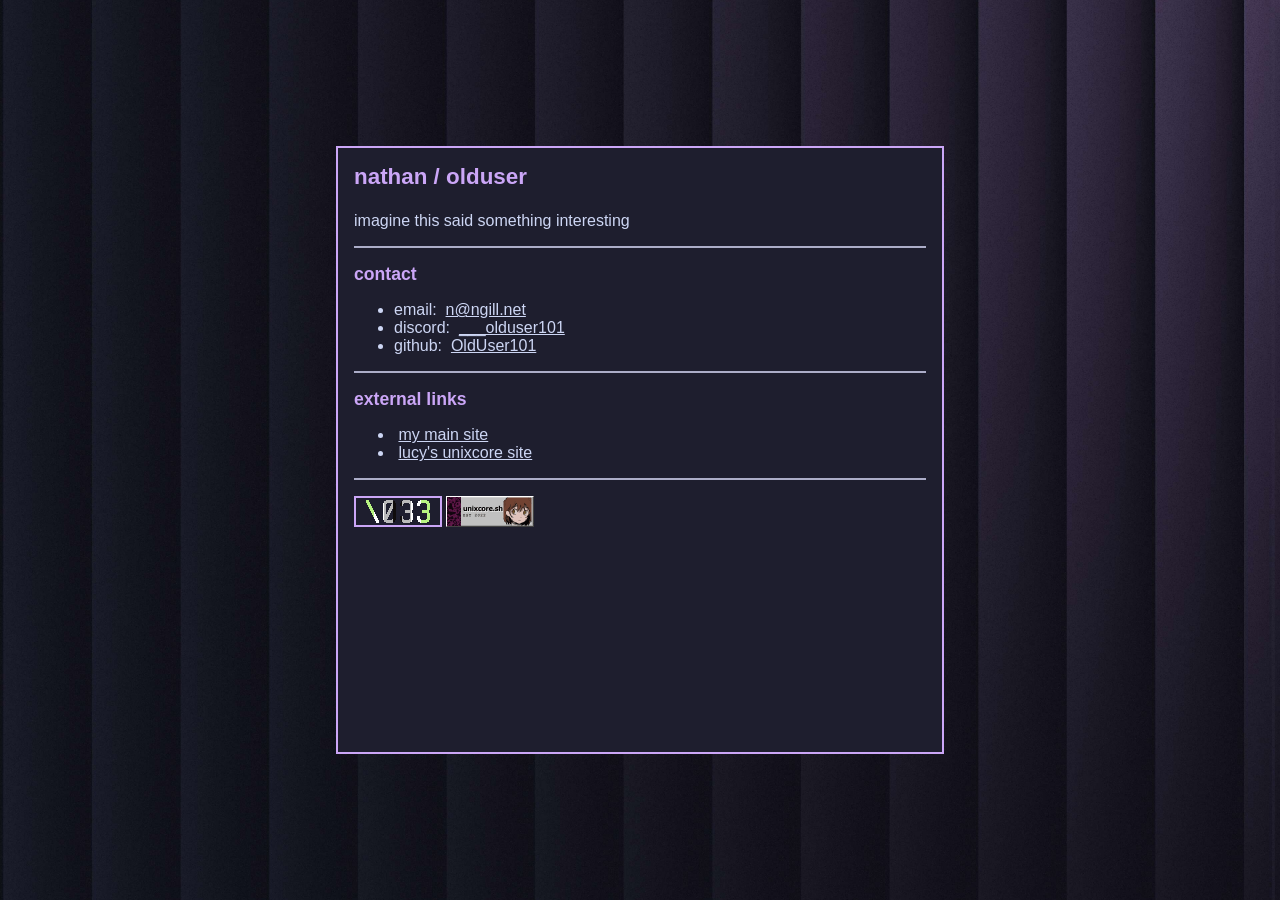
==== unixcore/index.html @ e4a46dfc "add unixcore site assets in `unixcore` subdir" ====
<!doctype html>
<html>
  <head>
    <meta charset="UTF-8" />
    <meta name="viewport" content="width=device-width, initial-scale=1.0" />
    <link rel="icon" type="image/vnd.microsoft.icon" href="/favicon.ico" />
    <link rel="icon" type="image/png" sizes="16x16" href="/favicon-16.png" />
    <link rel="icon" type="image/png" sizes="32x32" href="/favicon-32.png" />
    <title>nathan / olduser</title>

    <style>
      ::-moz-selection {
        background: #cba6f7;
        color: #1e1e2e;
      }

      ::selection {
        background: #cba6f7;
        color: #1e1e2e;
      }

      body {
        margin: 0;
        height: 100vh;

        background-image: url("./bars.jpg");
        background-size: cover;
        background-position: center center;
        background-repeat: no-repeat;

        display: grid;
        place-items: center;
      }

      #content-wrapper {
        width: min(100vw, 80ch);
        height: calc(min(100vw, 80ch) * tan(atan2(100vh, 100vw)));
        display: grid;
        place-items: center;
      }

      #content {
        width: calc(100% - 2em);
        height: calc(100% - 2em);
        box-sizing: border-box;

        font-family: sans-serif;

        background-color: #1e1e2e;
        color: #cdd6f4;
        border: 2px solid #cba6f7;

        padding: 1em;
        overflow-y: auto;
        overflow-x: auto;
      }

      #content p {
        margin: 0;
      }

      #content h1 {
        font-weight: 600;
        font-size: 1.4em;
        color: #cba6f7;
        margin: 0 0 1em 0;
      }

      #content h2,
      #content h3,
      #content h4,
      #content h5,
      #content h6 {
        font-weight: 600;
        font-size: 1.1em;
        color: #cba6f7;
        margin: 0 0 0.67em 0;
      }

      #content hr {
        border: none;
        border-top: 2px solid #acadc8;
        margin: 1em 0;
      }

      #content a,
      #content a:link,
      #content a:visited {
        text-decoration: underline;
        color: #cdd6f4;
        padding-left: 0.5ch;
        padding-right: 0.5ch;
      }

      #content a:hover,
      #content a:active {
        text-decoration: none;
        background: #cdd6f4;
        color: #1e1e2e;
        cursor: pointer;
      }

      #badges a.badge,
      #badges a.badge:hover,
      #badges a.badge:active,
      #badges a.badge:visited {
        display: inline-block;
        padding: 0;
        background: none;
        color: inherit;
      }

      #badges img.badge,
      #badges a.badge img {
        display: block;
        margin: 0 auto;
        height: auto;
        max-width: 100%;
      }

      #badges img.badge {
        display: inline-block;
      }

      .badge {
        image-rendering: pixelated;
      }
    </style>
  </head>
  <body>
    <div id="content-wrapper">
      <div id="content">
        <h1>nathan / olduser</h1>
        <p>imagine this said something interesting</p>
        <hr />
        <h2>contact</h2>
        <ul>
          <li>email: <a href="mailto:n@ngill.net">n@ngill.net</a></li>
          <li>
            discord:
            <a href="https://discord.com/users/1335194133614034979"
              >___olduser101</a
            >
          </li>
          <li>
            github: <a href="https://github.com/OldUser101">OldUser101</a>
          </li>
        </ul>
        <hr />
        <h2>external links</h2>
        <ul>
          <li><a href="https://ngill.net">my main site</a></li>
          <li><a href="https://unixcore.sh/lucy">lucy's unixcore site</a></li>
        </ul>
        <hr />
        <div id="badges">
          <a class="badge" href="https://ngill.net">
            <img src="./badge.gif" />
          </a>
          <a class="badge" href="https://unixcore.sh">
            <img src="./unixcore.gif" />
          </a>
        </div>
      </div>
    </div>
  </body>
</html>
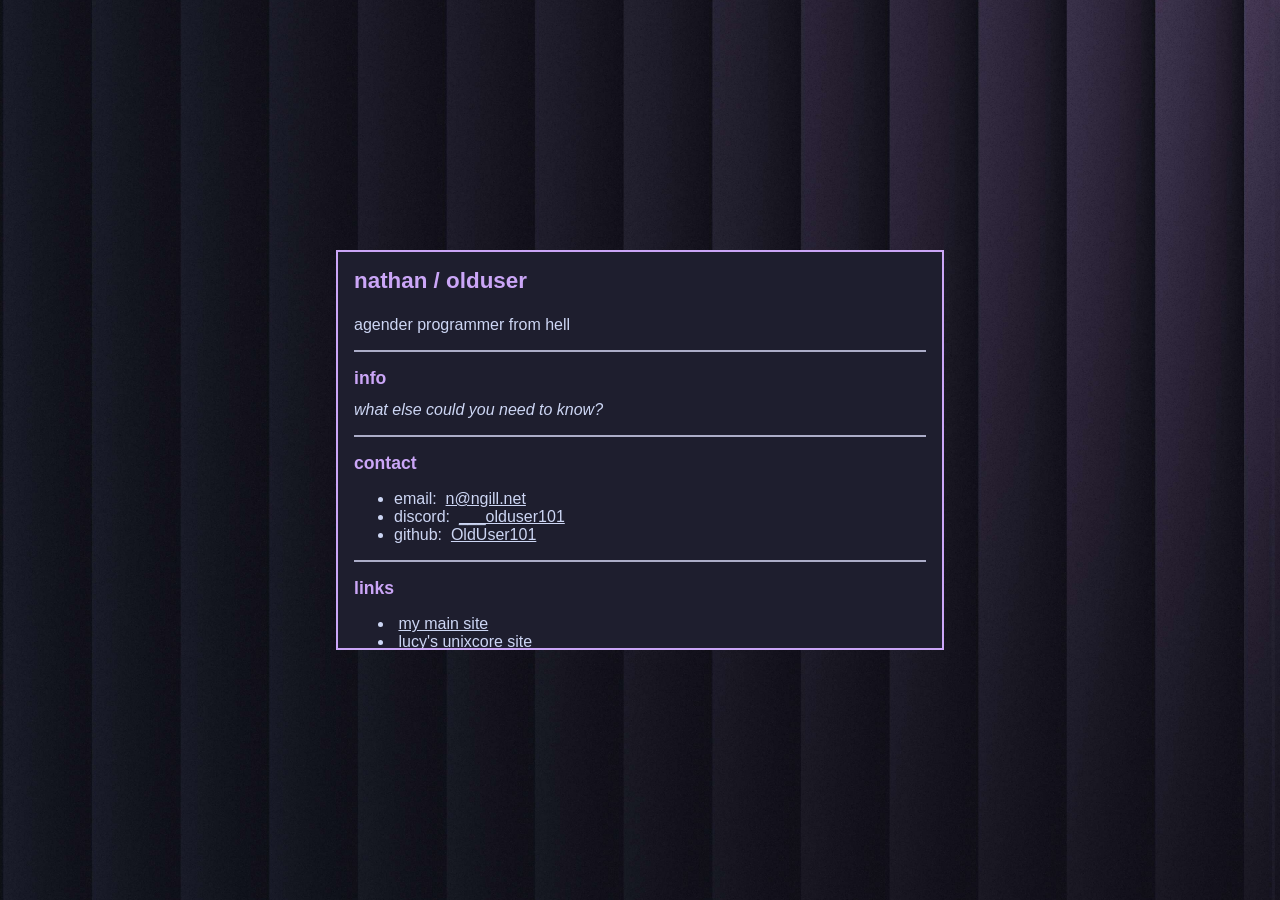
==== commit 060a2eb7: "update unixcore homepage" ====
--- a/unixcore/index.html
+++ b/unixcore/index.html
@@ -33,10 +33,23 @@
       }
 
       #content-wrapper {
-        width: min(100vw, 80ch);
-        height: calc(min(100vw, 80ch) * tan(atan2(100vh, 100vw)));
+        width: 80ch;
+        height: 54ch;
         display: grid;
         place-items: center;
+      }
+
+      @media (max-width: 80ch) {
+        #content-wrapper {
+          width: 100vw;
+          height: 100vh;
+        }
+      }
+
+      @media (max-height: 54ch) {
+        #content-wrapper {
+          height: 100vh;
+        }
       }
 
       #content {
@@ -131,7 +144,10 @@
     <div id="content-wrapper">
       <div id="content">
         <h1>nathan / olduser</h1>
-        <p>imagine this said something interesting</p>
+        <p>agender programmer from hell</p>
+        <hr />
+        <h2>info</h2>
+        <i>what else could you need to know?</i>
         <hr />
         <h2>contact</h2>
         <ul>
@@ -147,7 +163,7 @@
           </li>
         </ul>
         <hr />
-        <h2>external links</h2>
+        <h2>links</h2>
         <ul>
           <li><a href="https://ngill.net">my main site</a></li>
           <li><a href="https://unixcore.sh/lucy">lucy's unixcore site</a></li>
